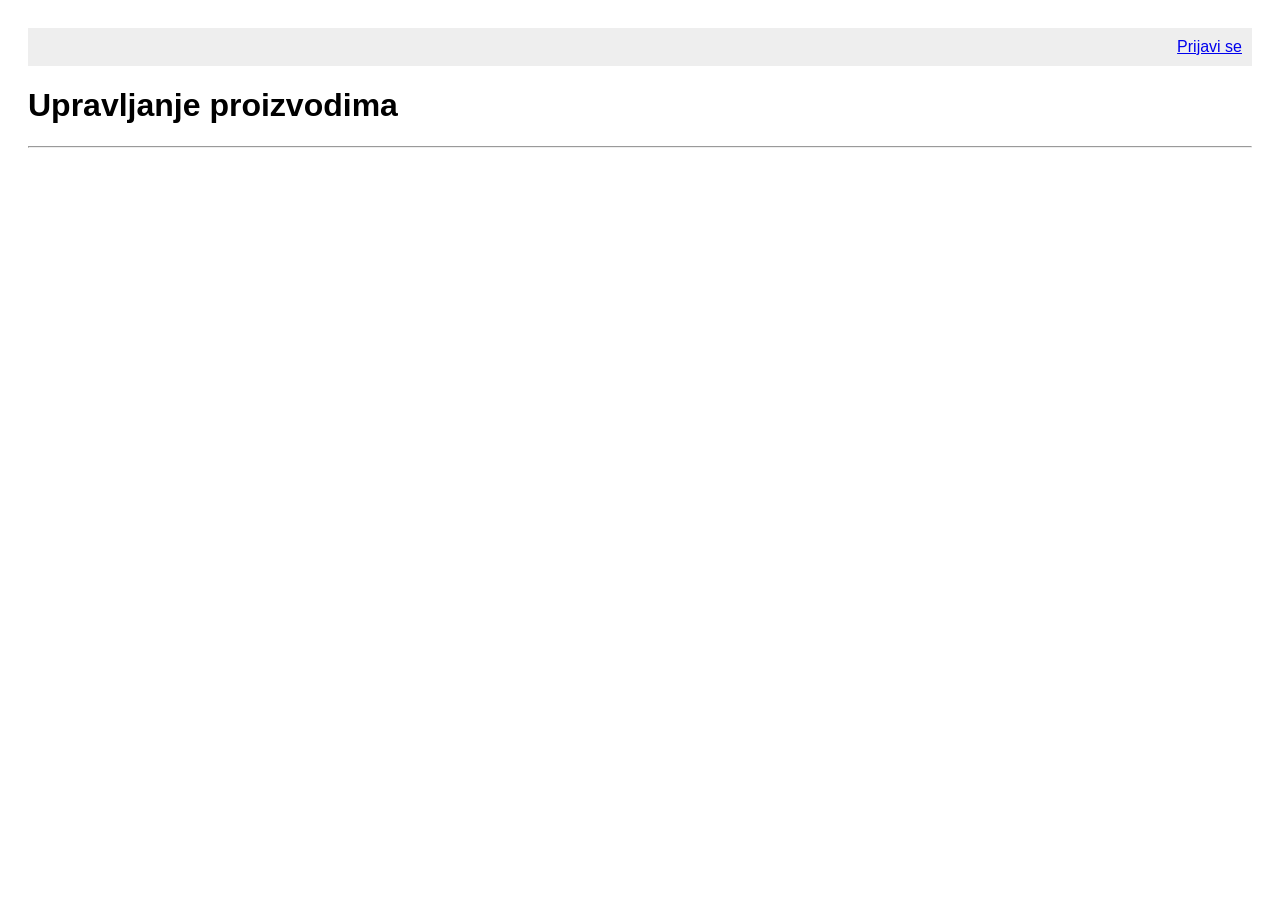
==== E-Shop/WebAPI/wwwroot/index.html @ e67460c6 "Finished product" ====
﻿<!DOCTYPE html>
<html lang="hr">
<head>
    <meta charset="UTF-8">
    <title>eTrgovina - Admin Panel</title>
    <script src="https://code.jquery.com/jquery-3.7.1.min.js"></script>
    <style>
        body {
            font-family: sans-serif;
            padding: 20px;
        }

        table {
            width: 100%;
            border-collapse: collapse;
            margin-top: 20px;
        }

        th, td {
            border: 1px solid #ddd;
            padding: 10px;
            text-align: left;
        }

        th {
            background-color: #f4f4f4;
        }

        nav {
            padding: 10px;
            background: #eee;
            display: flex;
            justify-content: flex-end;
            margin-bottom: 20px;
        }

        .forma-group {
            margin-bottom: 10px;
            padding: 15px;
            border: 1px solid #ccc;
            background: #f9f9f9;
            width: 400px;
        }

        input, textarea {
            width: 100%;
            margin-bottom: 5px;
            box-sizing: border-box;
        }

        .btn-delete {
            background: #dc3545;
            color: white;
            border: none;
            padding: 5px;
            cursor: pointer;
        }

        .btn-edit {
            background: #ffc107;
            color: black;
            border: none;
            padding: 5px;
            cursor: pointer;
            margin-right: 5px;
        }
    </style>
</head>
<body>
    <nav id="navigacija"></nav>

    <h1>Upravljanje proizvodima</h1>

    <div id="proizvodi-kontejner"></div>

    <hr>
    <div class="forma-group">
        <h3 id="forma-naslov">Dodaj novi proizvod</h3>
        <input type="hidden" id="proizvod-id">

        <input type="text" id="naziv" placeholder="Naziv proizvoda">
        <textarea id="opis" placeholder="Opis proizvoda"></textarea>
        <input type="number" id="cijena" placeholder="Cijena (EUR)">
        <input type="text" id="slikaPath" placeholder="Putanja slike (URL)">
        <input type="number" id="kategorijaId" placeholder="ID Kategorije (npr. 1)">

        <button id="btn-spremi" onclick="spremiProizvod()">Dodaj proizvod</button>
        <button id="btn-odustani" onclick="resetirajFormu()" style="display:none;">Odustani</button>
    </div>

    <script>
        $(document).ready(function () {
            provjeriPrijavu();
            ucitajProizvode();
        });

        function provjeriPrijavu() {
            const token = localStorage.getItem("JWT_TOKEN");
            if (token) {
                $("#navigacija").html('<button onclick="odjaviSe()">Odjavi se</button>');
            } else {
                $("#navigacija").html('<a href="login.html">Prijavi se</a>');
                $(".forma-group").hide(); 
            }
        }

        function odjaviSe() {
            localStorage.removeItem("JWT_TOKEN");
            window.location.reload();
        }

        function ucitajProizvode() {
            $.get("/api/Proizvodi", function (data) {
                let html = `<table>
                        <thead>
                            <tr>
                                <th>ID</th>
                                <th>Naziv</th>
                                <th>Opis</th>
                                <th>Cijena</th>
                                <th>Kategorija</th>
                                <th>Akcije</th>
                            </tr>
                        </thead>
                        <tbody>`;

                data.forEach(p => {
                    html += `<tr>
                            <td>${p.id}</td>
                            <td><strong>${p.naziv}</strong></td>
                            <td>${p.opis || '-'}</td>
                            <td>${p.cijena} EUR</td>
                            <td>${p.kategorijaNaziv} (ID: ${p.kategorijaId})</td>
                            <td>
                                <button class="btn-edit" onclick="pripremiUredivanje(${JSON.stringify(p).replace(/"/g, '&quot;')})">Uredi</button>
                                <button class="btn-delete" onclick="obrisiProizvod(${p.id})">Obriši</button>
                            </td>
                        </tr>`;
                });

                html += "</tbody></table>";
                $("#proizvodi-kontejner").html(html);
            });
        }

        function pripremiUredivanje(p) {
            $("#forma-naslov").text("Uredi proizvod: " + p.naziv);
            $("#proizvod-id").val(p.id);
            $("#naziv").val(p.naziv);
            $("#opis").val(p.opis);
            $("#cijena").val(p.cijena);
            $("#slikaPath").val(p.slikaPath);
            $("#kategorijaId").val(p.kategorijaId);

            $("#btn-spremi").text("Spremi promjene");
            $("#btn-odustani").show();
        }

        function resetirajFormu() {
            $("#forma-naslov").text("Dodaj novi proizvod");
            $("#proizvod-id").val("");
            $("#naziv").val("");
            $("#opis").val("");
            $("#cijena").val("");
            $("#slikaPath").val("");
            $("#kategorijaId").val("");

            $("#btn-spremi").text("Dodaj proizvod");
            $("#btn-odustani").hide();
        }

        function spremiProizvod() {
            const id = $("#proizvod-id").val();
            const token = localStorage.getItem("JWT_TOKEN");

            const proizvodData = {
                Id: id ? parseInt(id) : 0,
                Naziv: $("#naziv").val(),
                Opis: $("#opis").val(),
                Cijena: parseFloat($("#cijena").val()),
                SlikaPath: $("#slikaPath").val(),
                KategorijaId: parseInt($("#kategorijaId").val())
            };

            const metoda = id ? "PUT" : "POST";
            const url = id ? "/api/Proizvodi/" + id : "/api/Proizvodi";

            $.ajax({
                url: url,
                method: metoda,
                contentType: "application/json",
                headers: { "Authorization": "Bearer " + token },
                data: JSON.stringify(proizvodData),
                success: function () {
                    alert(id ? "Proizvod ažuriran!" : "Proizvod dodan!");
                    resetirajFormu();
                    ucitajProizvode();
                },
                error: function (err) {
                    alert("Greška: " + err.responseText);
                }
            });
        }

        function obrisiProizvod(id) {
            if (!confirm("Sigurno obrisati?")) return;
            const token = localStorage.getItem("JWT_TOKEN");

            $.ajax({
                url: "/api/Proizvodi/" + id,
                method: "DELETE",
                headers: { "Authorization": "Bearer " + token },
                success: function () {
                    ucitajProizvode();
                }
            });
        }
    </script>
</body>
</html>
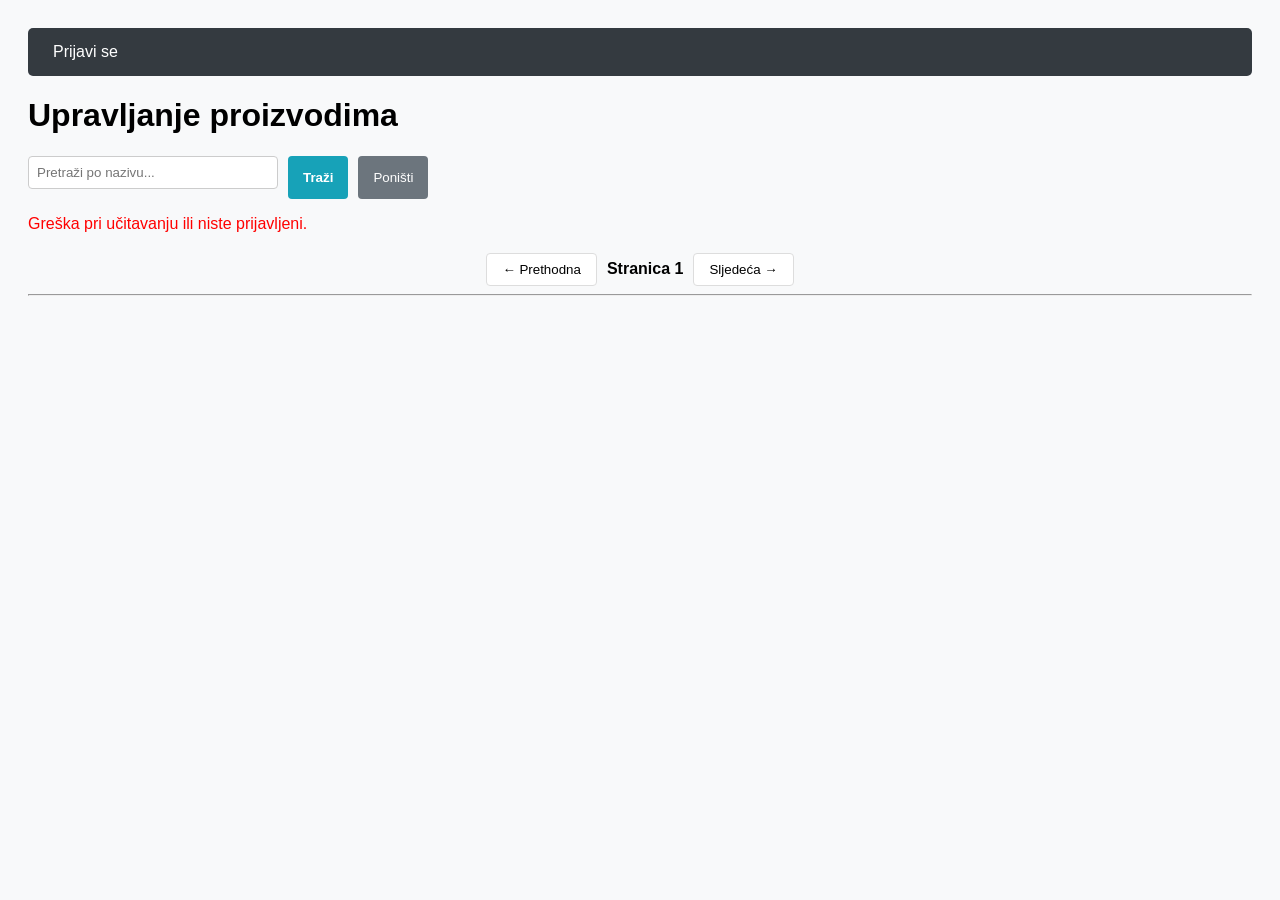
==== commit bd3de64c: "Added logs page." ====
--- a/E-Shop/WebAPI/wwwroot/index.html
+++ b/E-Shop/WebAPI/wwwroot/index.html
@@ -8,76 +8,184 @@
         body {
             font-family: sans-serif;
             padding: 20px;
+            background-color: #f8f9fa;
         }
 
         table {
             width: 100%;
             border-collapse: collapse;
             margin-top: 20px;
+            background: white;
         }
 
         th, td {
             border: 1px solid #ddd;
-            padding: 10px;
+            padding: 12px;
             text-align: left;
         }
 
         th {
-            background-color: #f4f4f4;
+            background-color: #007bff;
+            color: white;
         }
 
         nav {
-            padding: 10px;
-            background: #eee;
-            display: flex;
-            justify-content: flex-end;
+            padding: 15px;
+            background: #343a40;
+            display: flex;
+            justify-content: space-between;
+            align-items: center;
             margin-bottom: 20px;
-        }
+            border-radius: 5px;
+        }
+
+            nav a, nav button {
+                color: white;
+                text-decoration: none;
+                margin-left: 10px;
+            }
+
+        .nav-links {
+            display: flex;
+            gap: 15px;
+        }
+
+        .btn-logs {
+            background: #17a2b8;
+            color: white;
+            border: none;
+            padding: 8px 15px;
+            cursor: pointer;
+            border-radius: 4px;
+            font-weight: bold;
+        }
+
+        .btn-logout {
+            background: #6c757d;
+            color: white;
+            border: none;
+            padding: 8px 15px;
+            cursor: pointer;
+            border-radius: 4px;
+        }
+
+        .controls-row {
+            display: flex;
+            justify-content: space-between;
+            align-items: center;
+            margin-bottom: 10px;
+        }
+
+        .search-group {
+            display: flex;
+            gap: 10px;
+        }
+
+        .search-input {
+            width: 250px;
+            padding: 8px;
+            border: 1px solid #ccc;
+            border-radius: 4px;
+        }
+
+        .paging-group {
+            display: flex;
+            align-items: center;
+            gap: 10px;
+            margin-top: 20px;
+            justify-content: center;
+        }
+
+        .btn-paging {
+            padding: 8px 15px;
+            cursor: pointer;
+            border: 1px solid #ddd;
+            background: white;
+            border-radius: 4px;
+        }
+
+            .btn-paging:disabled {
+                background: #eee;
+                cursor: not-allowed;
+            }
 
         .forma-group {
+            margin-top: 30px;
             margin-bottom: 10px;
-            padding: 15px;
+            padding: 20px;
             border: 1px solid #ccc;
-            background: #f9f9f9;
-            width: 400px;
+            background: #ffffff;
+            width: 450px;
+            box-shadow: 0 2px 5px rgba(0,0,0,0.1);
         }
 
         input, textarea {
             width: 100%;
-            margin-bottom: 5px;
+            margin-bottom: 10px;
+            padding: 8px;
             box-sizing: border-box;
+            border: 1px solid #ddd;
+            border-radius: 4px;
         }
 
         .btn-delete {
             background: #dc3545;
             color: white;
             border: none;
-            padding: 5px;
-            cursor: pointer;
+            padding: 6px 10px;
+            cursor: pointer;
+            border-radius: 3px;
         }
 
         .btn-edit {
             background: #ffc107;
             color: black;
             border: none;
-            padding: 5px;
-            cursor: pointer;
+            padding: 6px 10px;
+            cursor: pointer;
+            border-radius: 3px;
             margin-right: 5px;
+        }
+
+        #btn-spremi {
+            background: #28a745;
+            color: white;
+            border: none;
+            padding: 10px;
+            width: 100%;
+            cursor: pointer;
+            font-size: 16px;
         }
     </style>
 </head>
 <body>
+
     <nav id="navigacija"></nav>
 
     <h1>Upravljanje proizvodima</h1>
 
-    <div id="proizvodi-kontejner"></div>
+    <div class="controls-row">
+        <div class="search-group">
+            <input type="text" id="inputPretraga" class="search-input" placeholder="Pretraži po nazivu...">
+            <button class="btn-logs" onclick="novaPretraga()">Traži</button>
+            <button class="btn-logout" onclick="ponistiPretragu()">Poništi</button>
+        </div>
+    </div>
+
+    <div id="proizvodi-kontejner">
+        <p>Učitavanje proizvoda...</p>
+    </div>
+
+    <div class="paging-group">
+        <button id="btnPrethodna" class="btn-paging" onclick="promijeniStranicu(-1)">← Prethodna</button>
+        <span id="infoStranica" style="font-weight: bold;">Stranica 1</span>
+        <button id="btnSljedeca" class="btn-paging" onclick="promijeniStranicu(1)">Sljedeća →</button>
+    </div>
 
     <hr>
     <div class="forma-group">
         <h3 id="forma-naslov">Dodaj novi proizvod</h3>
         <input type="hidden" id="proizvod-id">
-
         <input type="text" id="naziv" placeholder="Naziv proizvoda">
         <textarea id="opis" placeholder="Opis proizvoda"></textarea>
         <input type="number" id="cijena" placeholder="Cijena (EUR)">
@@ -85,10 +193,14 @@
         <input type="number" id="kategorijaId" placeholder="ID Kategorije (npr. 1)">
 
         <button id="btn-spremi" onclick="spremiProizvod()">Dodaj proizvod</button>
-        <button id="btn-odustani" onclick="resetirajFormu()" style="display:none;">Odustani</button>
+        <button id="btn-odustani" onclick="resetirajFormu()" style="display:none; margin-top:5px; width:100%;">Odustani</button>
     </div>
 
     <script>
+        let trenutnaStranica = 1;
+        const velicinaStranice = 10;
+        let ukupnoStranica = 1;
+
         $(document).ready(function () {
             provjeriPrijavu();
             ucitajProizvode();
@@ -97,52 +209,107 @@
         function provjeriPrijavu() {
             const token = localStorage.getItem("JWT_TOKEN");
             if (token) {
-                $("#navigacija").html('<button onclick="odjaviSe()">Odjavi se</button>');
+                $("#navigacija").html(`
+                        <div class="nav-links">
+                            <a href="index.html" style="font-weight:bold;">📦 Proizvodi</a>
+                            <button class="btn-logs" onclick="window.location.href='admin_logs.html'">📜 Pregled Logova</button>
+                        </div>
+                        <button class="btn-logout" onclick="odjaviSe()">Odjavi se</button>
+                    `);
             } else {
-                $("#navigacija").html('<a href="login.html">Prijavi se</a>');
-                $(".forma-group").hide(); 
+                $("#navigacija").html('<a href="login.html" style="color:white">Prijavi se</a>');
+                $(".forma-group").hide();
             }
         }
 
         function odjaviSe() {
             localStorage.removeItem("JWT_TOKEN");
-            window.location.reload();
+            window.location.href = "login.html";
+        }
+
+        // --- Paging Logika ---
+        function novaPretraga() {
+            trenutnaStranica = 1;
+            ucitajProizvode();
+        }
+
+        function ponistiPretragu() {
+            $("#inputPretraga").val("");
+            novaPretraga();
+        }
+
+        function promijeniStranicu(smjer) {
+            const novaStranica = trenutnaStranica + smjer;
+            if (novaStranica >= 1 && novaStranica <= ukupnoStranica) {
+                trenutnaStranica = novaStranica;
+                ucitajProizvode();
+            }
         }
 
         function ucitajProizvode() {
-            $.get("/api/Proizvodi", function (data) {
-                let html = `<table>
-                        <thead>
-                            <tr>
-                                <th>ID</th>
-                                <th>Naziv</th>
-                                <th>Opis</th>
-                                <th>Cijena</th>
-                                <th>Kategorija</th>
-                                <th>Akcije</th>
-                            </tr>
-                        </thead>
-                        <tbody>`;
-
-                data.forEach(p => {
-                    html += `<tr>
-                            <td>${p.id}</td>
-                            <td><strong>${p.naziv}</strong></td>
-                            <td>${p.opis || '-'}</td>
-                            <td>${p.cijena} EUR</td>
-                            <td>${p.kategorijaNaziv} (ID: ${p.kategorijaId})</td>
-                            <td>
-                                <button class="btn-edit" onclick="pripremiUredivanje(${JSON.stringify(p).replace(/"/g, '&quot;')})">Uredi</button>
-                                <button class="btn-delete" onclick="obrisiProizvod(${p.id})">Obriši</button>
-                            </td>
-                        </tr>`;
-                });
-
-                html += "</tbody></table>";
-                $("#proizvodi-kontejner").html(html);
+            const token = localStorage.getItem("JWT_TOKEN");
+            const naziv = $("#inputPretraga").val();
+
+            $.ajax({
+                url: `/api/Proizvodi/Paged?page=${trenutnaStranica}&pageSize=${velicinaStranice}&naziv=${naziv}`,
+                method: "GET",
+                headers: { "Authorization": "Bearer " + token },
+                success: function (data) {
+                    ukupnoStranica = data.totalPages;
+                    osvjeziPagingKontrole(data);
+                    renderTablicu(data.items);
+                },
+                error: function () {
+                    $("#proizvodi-kontejner").html("<p style='color:red;'>Greška pri učitavanju ili niste prijavljeni.</p>");
+                }
             });
         }
 
+        function osvjeziPagingKontrole(data) {
+            $("#infoStranica").text(`Stranica ${data.currentPage} od ${data.totalPages || 1}`);
+            $("#btnPrethodna").prop("disabled", data.currentPage <= 1);
+            $("#btnSljedeca").prop("disabled", data.currentPage >= data.totalPages || data.totalPages === 0);
+        }
+
+        function renderTablicu(items) {
+            if (!items || items.length === 0) {
+                $("#proizvodi-kontejner").html("<p>Nema pronađenih proizvoda.</p>");
+                return;
+            }
+
+            let html = `<table>
+                    <thead>
+                        <tr>
+                            <th>ID</th>
+                            <th>Naziv</th>
+                            <th>Opis</th>
+                            <th>Cijena</th>
+                            <th>Kategorija</th>
+                            <th>Akcije</th>
+                        </tr>
+                    </thead>
+                    <tbody>`;
+
+            items.forEach(p => {
+                const jsonP = JSON.stringify(p).replace(/"/g, '&quot;');
+                html += `<tr>
+                        <td>${p.id}</td>
+                        <td><strong>${p.naziv}</strong></td>
+                        <td>${p.opis || '-'}</td>
+                        <td>${p.cijena} EUR</td>
+                        <td>${p.kategorijaNaziv || 'Nema'} (ID: ${p.kategorijaId})</td>
+                        <td>
+                            <button class="btn-edit" onclick="pripremiUredivanje(${jsonP})">Uredi</button>
+                            <button class="btn-delete" onclick="obrisiProizvod(${p.id})">Obriši</button>
+                        </td>
+                    </tr>`;
+            });
+
+            html += "</tbody></table>";
+            $("#proizvodi-kontejner").html(html);
+        }
+
+        // --- CRUD Funkcije ---
         function pripremiUredivanje(p) {
             $("#forma-naslov").text("Uredi proizvod: " + p.naziv);
             $("#proizvod-id").val(p.id);
@@ -154,6 +321,7 @@
 
             $("#btn-spremi").text("Spremi promjene");
             $("#btn-odustani").show();
+            window.scrollTo(0, document.body.scrollHeight);
         }
 
         function resetirajFormu() {
@@ -164,26 +332,28 @@
             $("#cijena").val("");
             $("#slikaPath").val("");
             $("#kategorijaId").val("");
-
             $("#btn-spremi").text("Dodaj proizvod");
             $("#btn-odustani").hide();
         }
 
         function spremiProizvod() {
-            const id = $("#proizvod-id").val();
+            const idVal = parseInt($("#proizvod-id").val());
             const token = localStorage.getItem("JWT_TOKEN");
+            const katId = parseInt($("#kategorijaId").val());
+
+            if (isNaN(katId)) { alert("ID kategorije mora biti broj!"); return; }
 
             const proizvodData = {
-                Id: id ? parseInt(id) : 0,
+                Id: idVal || 0,
                 Naziv: $("#naziv").val(),
                 Opis: $("#opis").val(),
-                Cijena: parseFloat($("#cijena").val()),
+                Cijena: parseFloat($("#cijena").val()) || 0,
                 SlikaPath: $("#slikaPath").val(),
-                KategorijaId: parseInt($("#kategorijaId").val())
+                KategorijaId: katId
             };
 
-            const metoda = id ? "PUT" : "POST";
-            const url = id ? "/api/Proizvodi/" + id : "/api/Proizvodi";
+            const metoda = (idVal > 0) ? "PUT" : "POST";
+            const url = (idVal > 0) ? "/api/Proizvodi/" + idVal : "/api/Proizvodi";
 
             $.ajax({
                 url: url,
@@ -192,27 +362,24 @@
                 headers: { "Authorization": "Bearer " + token },
                 data: JSON.stringify(proizvodData),
                 success: function () {
-                    alert(id ? "Proizvod ažuriran!" : "Proizvod dodan!");
+                    alert("Uspješno spremljeno!");
                     resetirajFormu();
                     ucitajProizvode();
                 },
-                error: function (err) {
-                    alert("Greška: " + err.responseText);
-                }
+                error: function (err) { alert("Greška: Provjerite jeste li Admin i jesu li podaci ispravni."); }
             });
         }
 
         function obrisiProizvod(id) {
-            if (!confirm("Sigurno obrisati?")) return;
+            if (!confirm("Sigurno obrisati proizvod ID: " + id + "?")) return;
             const token = localStorage.getItem("JWT_TOKEN");
 
             $.ajax({
                 url: "/api/Proizvodi/" + id,
                 method: "DELETE",
                 headers: { "Authorization": "Bearer " + token },
-                success: function () {
-                    ucitajProizvode();
-                }
+                success: function () { ucitajProizvode(); },
+                error: function () { alert("Greška kod brisanja."); }
             });
         }
     </script>
